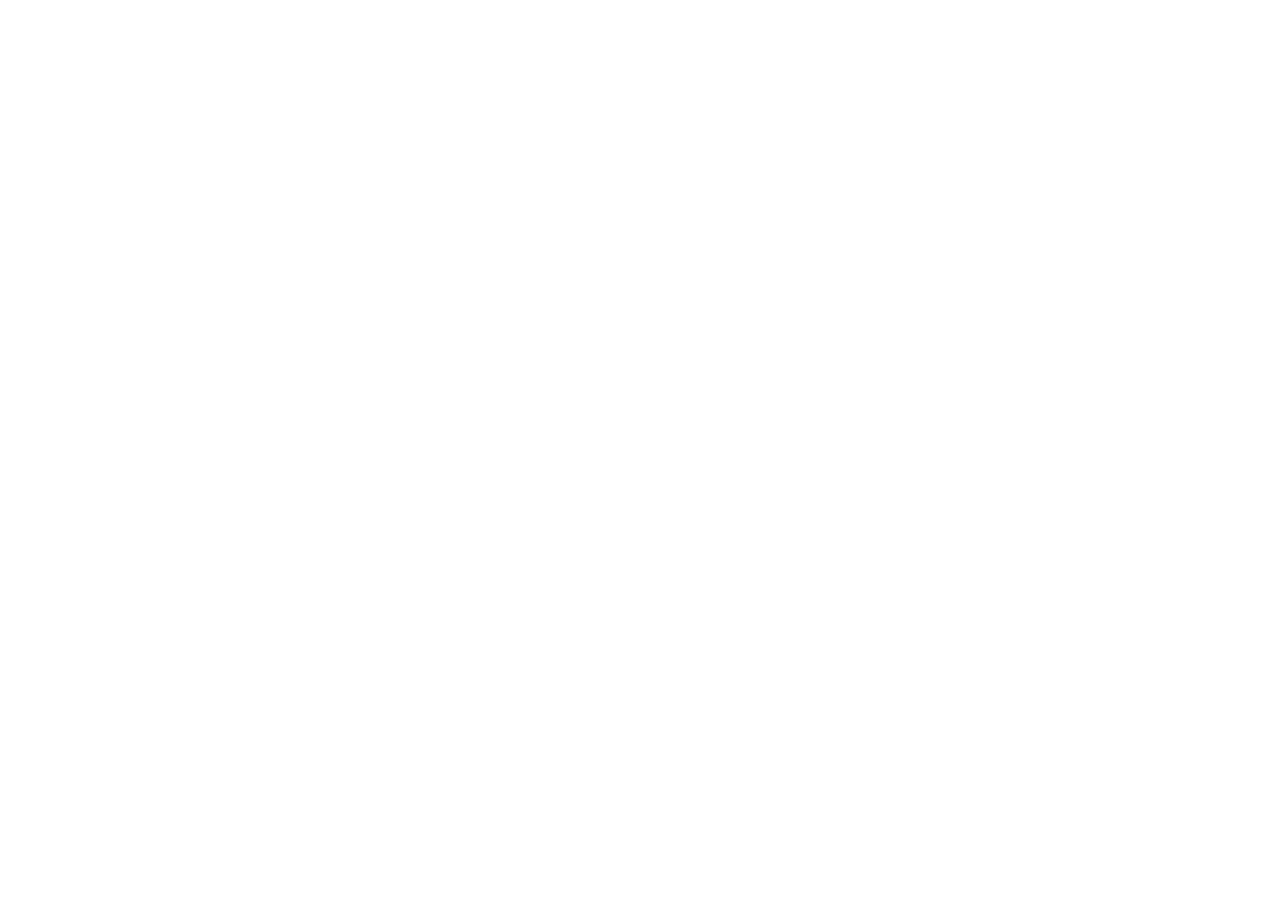
==== index.html @ 6b098542 "x" ====
<!DOCTYPE html>
<html lang="en">
<head>
    <meta charset="UTF-8">
    <meta http-equiv="X-UA-Compatible" content="IE=edge">
    <meta name="viewport" content="width=device-width, initial-scale=1.0">
    <title>Document</title>
</head>
<body>
    <script src="code.js"></script>
</body>
</html>
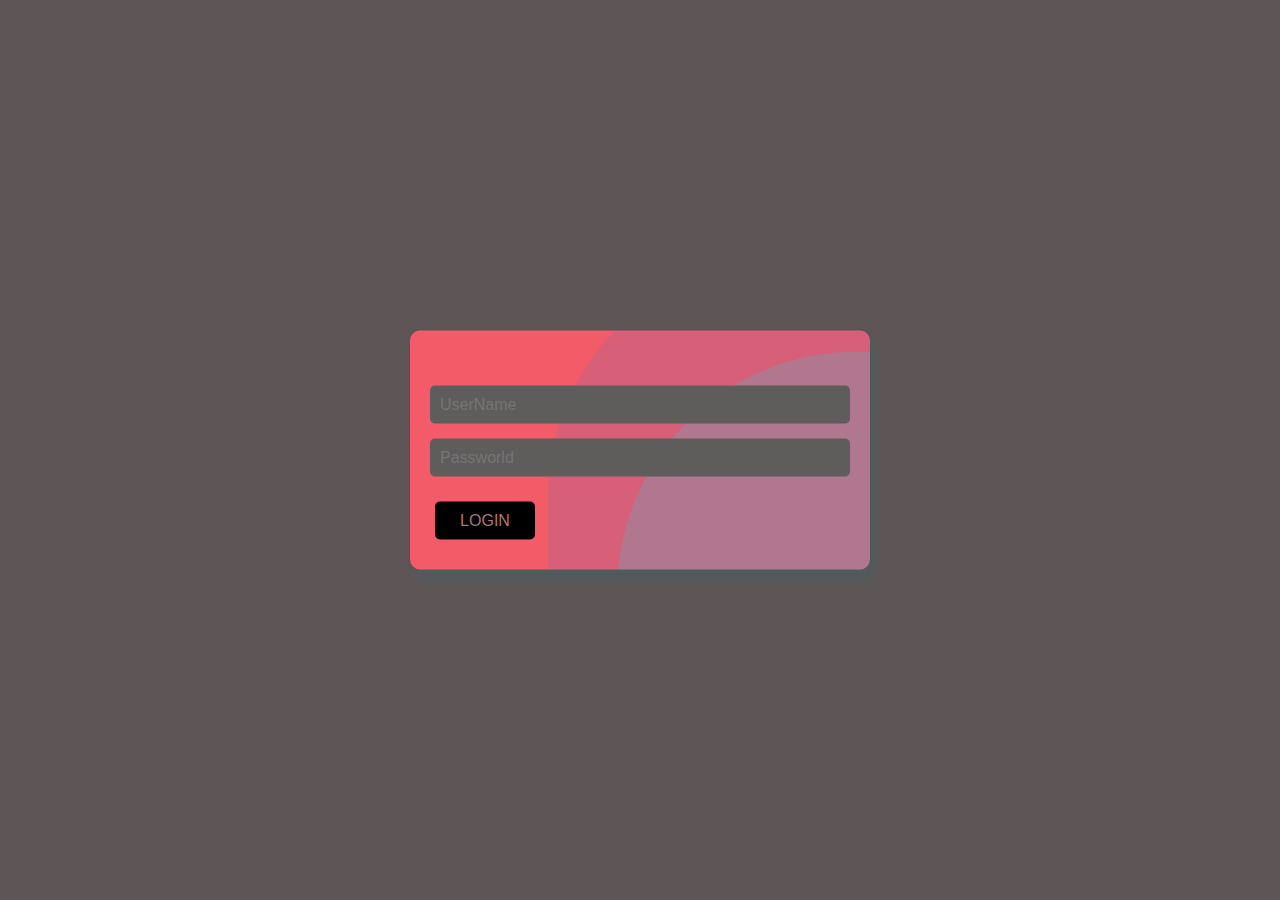
==== commit 95a34782: "form(registration)" ====
--- a/index.html
+++ b/index.html
@@ -4,9 +4,18 @@
     <meta charset="UTF-8">
     <meta http-equiv="X-UA-Compatible" content="IE=edge">
     <meta name="viewport" content="width=device-width, initial-scale=1.0">
-    <title>Document</title>
+
+    <title>Головна</title>
+    <link rel="stylesheet" type="text/css" href="style.css">
 </head>
 <body>
+    
+    <form class="login">
+        <input type="text" placeholder="UserName">
+        <input type="password" placeholder="Passworld">
+        <button>Login</button>
+    </form>
+
     <script src="code.js"></script>
 </body>
 </html>--- a/style.css
+++ b/style.css
@@ -0,0 +1,97 @@
+body{
+    background: rgb(93, 85, 85);
+}
+.login{
+    overflow: hidden;
+    background-color: #f45b69;
+    padding: 40px 30px 30px 30px;
+    border-radius: 10px;
+    position: absolute;
+    top: 50%;
+    left: 50%;
+    width: 400px;
+    transform: translate(-50%,-50%);
+    transition: transform 300ms,
+          box-shadow 300ms;
+    box-shadow: 5px 10px 10px    rgba(2,128,144,0.15);
+    
+}
+.login::before, .login::after{
+    content: "";
+    position: absolute;
+    width: 600px;
+    height: 600px;
+    border-top-left-radius: 40%;
+    border-bottom-right-radius: 45%;
+    border-bottom-left-radius: 35%;
+    border-bottom-right-radius: 40%;
+    z-index: -1;
+
+}
+.login::before{
+    left: 30%;
+    bottom: -120%;
+    background-color:    rgba(51, 122, 199 , 0.15);
+    animation: wawes 6s infinite linear;
+    -webkit-animation: wawe 6s infinite linear;
+}
+.login::after{
+    left: 45%;
+    bottom: -160%;
+    background-color: rgba(24, 215, 240 , 0.2);
+    animation: wawes 8s infinite ;
+    -webkit-animation: wawe 8s infinite ;
+}
+.login > input{
+    display: block;
+    border-radius: 5px;
+    font-size: 16px;
+    background: rgb(95, 92, 92);
+    width: 100%;
+    border: 0;
+    padding: 10px 10px;
+    margin: 15px -10px;
+    outline: none !important;
+}
+.login > button{
+    cursor: pointer;
+    color: rgb(173,118,118);
+    font-size: 16px;
+    text-transform: uppercase;
+    width: 100px;
+    border: 0;
+    padding: 10px 0;
+    margin-top: 10px;
+    margin-left: -5px;
+    border-radius: 5px;
+    background: #000;
+    transition: background-color 300ms;
+}
+.login > button:hover{
+    background: #626262;
+    color: aliceblue;
+}
+@keyframes wawe{
+    from{
+        transform: rotate(0);
+        -webkit-transform: rotate(0);
+        -moz-transform: rotate(0);
+        -ms-transform: rotate(0);
+        -o-transform: rotate(0);
+}to{
+    transform: rotate(180deg);
+    -webkit-transform: rotate(180deg);
+    -moz-transform: rotate(180deg);
+    -ms-transform: rotate(180deg);
+    -o-transform: rotate(180deg);
+}
+}
+a{
+    text-decoration: none;
+    color: #f45b69;
+    position: absolute;
+    right: 10px;
+    bottom: 10px;
+    font-size: 12px;
+
+}